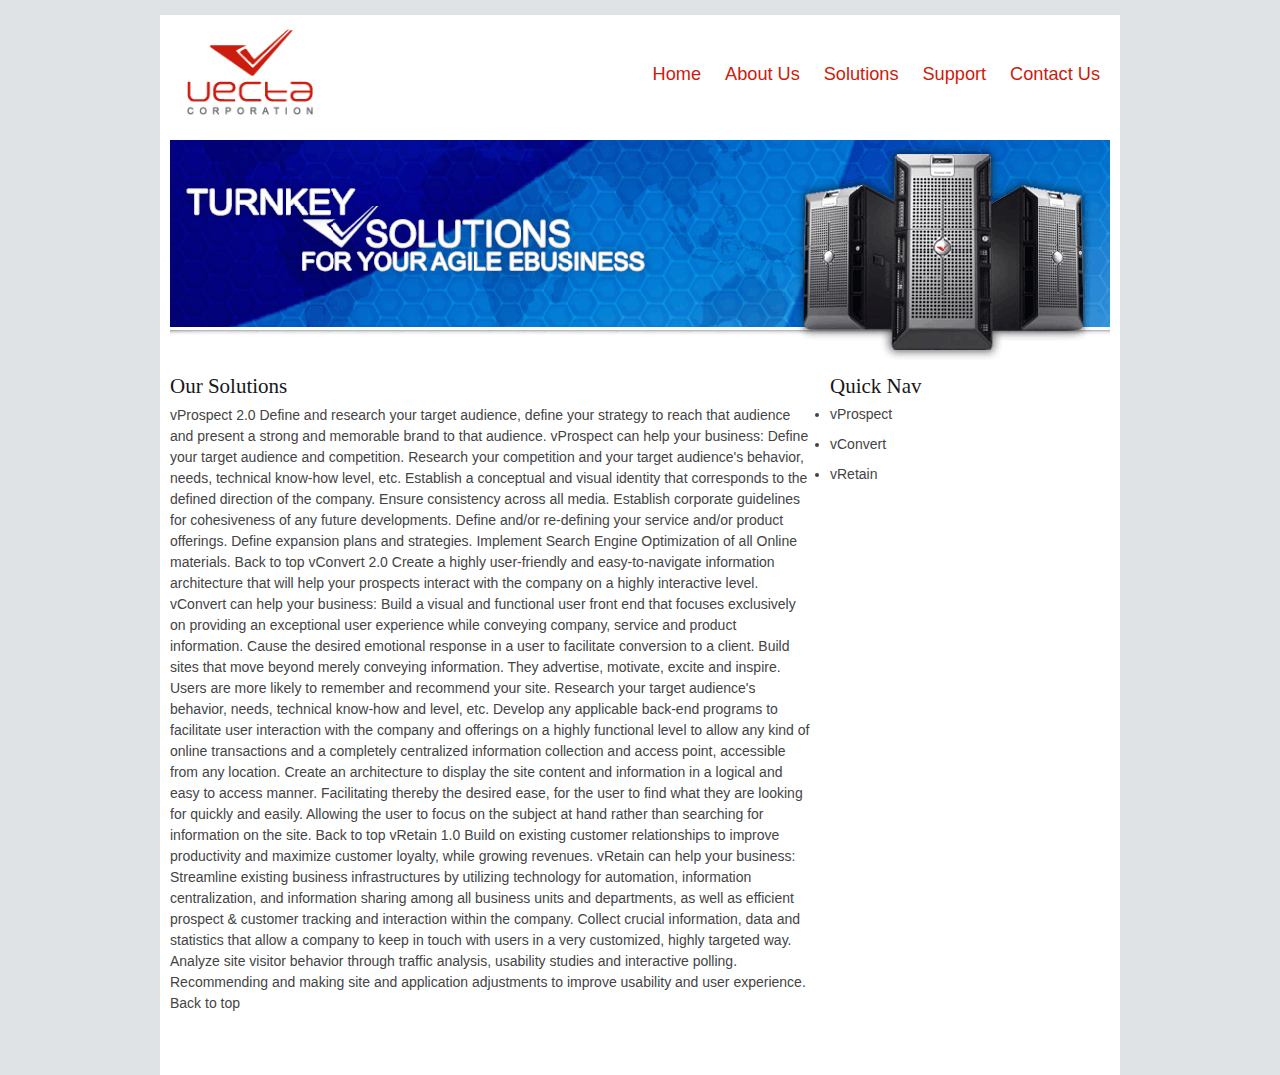
==== vectacorp/solutions.html @ df08ac4f "first commit" ====
<!DOCTYPE html>
<html lang="en">
<head>
	<meta charset="utf-8">
	<title>Welcome to Vecta Corp.</title>
	<meta name="viewport" content="width=device-width, initial-scale=1, maximum-scale=1">
	<link rel="stylesheet" href="css/base.css">
	<link rel="stylesheet" href="css/skeleton.css">
	<link rel="stylesheet" href="css/layout.css">

	<!--[if lt IE 9]>
		<script src="http://html5shim.googlecode.com/svn/trunk/html5.js"></script>
	<![endif]-->

	<script src="//code.jquery.com/jquery-1.11.0.min.js"></script>
	<script src="js/jquery.sticky.js"</script>
	<script src="js/jquery.mobilemenu.js"></script>
	<script>
		$(document).ready(function(){
			$('#responsive-menu').mobileMenu();
            $("#sticker").sticky({topSpacing:0});
		});
	</script>
</head>
<body>
	<main class="container">
		<figure class="three columns">
			<img src="images/logo.gif" class="scale-with-grid" alt="">
		</figure>
		
		<nav class="thirteen columns">
			<ul id="responsive-menu">
				<li><a href="index.html">Home</a></li>
				<li><a href="aboutus.html">About Us</a></li>
				<li><a href="solutions.html">Solutions</a></li>
				<li><a href="support.html">Support</a></li>
				<li><a href="contactus.html">Contact Us</a></li>
			</ul>
		</nav>
		
		<header class="sixteen columns">
			<img src="images/header.gif" class="scale-with-grid" alt="">
		</header>
		
		<section id="welcome" class="eleven columns">
			<h4>Our Solutions</h4>
<p>vProspect 2.0

Define and research your target audience, define your strategy to reach that audience and present a strong and memorable brand to that audience. vProspect can help your business:

Define your target audience and competition.

Research your competition and your target audience's behavior, needs, technical know-how level, etc.

Establish a conceptual and visual identity that corresponds to the defined direction of the company.

Ensure consistency across all media.

Establish corporate guidelines for cohesiveness of any future developments.

Define and/or re-defining your service and/or product offerings.

Define expansion plans and strategies.

Implement Search Engine Optimization of all Online materials.

Back to top

vConvert 2.0

Create a highly user-friendly and easy-to-navigate information architecture that will help your prospects interact with the company on a highly interactive level. vConvert can help your business:

Build a visual and functional user front end that focuses exclusively on providing an exceptional user experience while conveying company, service and product information.

Cause the desired emotional response in a user to facilitate conversion to a client.

Build sites that move beyond merely conveying information. They advertise, motivate, excite and inspire. Users are more likely to remember and recommend your site.

Research your target audience's behavior, needs, technical know-how and level, etc.

Develop any applicable back-end programs to facilitate user interaction with the company and offerings on a highly functional level to allow any kind of online transactions and a completely centralized information collection and access point, accessible from any location.

Create an architecture to display the site content and information in a logical and easy to access manner. Facilitating thereby the desired ease, for the user to find what they are looking for quickly and easily. Allowing the user to focus on the subject at hand rather than searching for information on the site.

Back to top

vRetain 1.0

Build on existing customer relationships to improve productivity and maximize customer loyalty, while growing revenues. vRetain can help your business:

Streamline existing business infrastructures by utilizing technology for automation, information centralization, and information sharing among all business units and departments, as well as efficient prospect & customer tracking and interaction within the company.

Collect crucial information, data and statistics that allow a company to keep in touch with users in a very customized, highly targeted way.

Analyze site visitor behavior through traffic analysis, usability studies and interactive polling. Recommending and making site and application adjustments to improve usability and user experience.

Back to top</p>
			<p>&nbsp;</p>
		</section>
		
		<section id="testimonials" class="five columns">
			<h4>Quick Nav</h4>
<div id="sticker">
    <li>vProspect</li>
    <li>vConvert</li>
    <li>vRetain</li>
</div>
			<!-- INSERT ACCORDION HERE -->
			
		</section>
	</main>
</body>
</html>
---- vectacorp/css/base.css ----
/*
* Skeleton V1.2
* Copyright 2011, Dave Gamache
* www.getskeleton.com
* Free to use under the MIT license.
* http://www.opensource.org/licenses/mit-license.php
* 6/20/2012
*/


/* Table of Content
==================================================
	#Reset & Basics
	#Basic Styles
	#Site Styles
	#Typography
	#Links
	#Lists
	#Images
	#Buttons
	#Forms
	#Misc */


/* #Reset & Basics (Inspired by E. Meyers)
================================================== */
	html, body, div, span, applet, object, iframe, h1, h2, h3, h4, h5, h6, p, blockquote, pre, a, abbr, acronym, address, big, cite, code, del, dfn, em, img, ins, kbd, q, s, samp, small, strike, strong, sub, sup, tt, var, b, u, i, center, dl, dt, dd, ol, ul, li, form, label, legend, table, caption, tbody, tfoot, thead, tr, th, td, article, aside, canvas, details, embed, figure, figcaption, footer, header, hgroup, menu, nav, output, ruby, section, summary, time, mark, audio, video {
		margin: 0;
		padding: 0;
		border: 0;
		font-size: 100%;
		font: inherit;
		vertical-align: baseline; }
	article, aside, details, main, figcaption, figure, footer, header, hgroup, menu, nav, section {
		display: block; }
	body {
		line-height: 1; }
	ol, ul {
		list-style: none; }
	blockquote, q {
		quotes: none; }
	blockquote:before, blockquote:after,
	q:before, q:after {
		content: '';
		content: none; }
	table {
		border-collapse: collapse;
		border-spacing: 0; }


/* #Basic Styles
================================================== */
	body {
		/*background: #fff;*/
		font: 14px/21px "HelveticaNeue", "Helvetica Neue", Helvetica, Arial, sans-serif;
		color: #444;
		-webkit-font-smoothing: antialiased; /* Fix for webkit rendering */
		-webkit-text-size-adjust: 100%;
 }


/* #Typography
================================================== */
	h1, h2, h3, h4, h5, h6 {
		color: #181818;
		font-family: "Georgia", "Times New Roman", serif;
		font-weight: normal; }
	h1 a, h2 a, h3 a, h4 a, h5 a, h6 a { font-weight: inherit; }
	h1 { font-size: 46px; line-height: 50px; margin-bottom: 14px;}
	h2 { font-size: 35px; line-height: 40px; margin-bottom: 10px; }
	h3 { font-size: 28px; line-height: 34px; margin-bottom: 8px; }
	h4 { font-size: 21px; line-height: 30px; margin-bottom: 4px; }
	h5 { font-size: 17px; line-height: 24px; }
	h6 { font-size: 14px; line-height: 21px; }
	.subheader { color: #777; }

	p { margin: 0 0 20px 0; }
	p img { margin: 0; }
	p.lead { font-size: 21px; line-height: 27px; color: #777;  }

	em { font-style: italic; }
	strong { font-weight: bold; color: #333; }
	small { font-size: 80%; }

/*	Blockquotes  */
	blockquote, blockquote p { font-size: 17px; line-height: 24px; color: #777; font-style: italic; }
	blockquote { margin: 0 0 20px; padding: 9px 20px 0 19px; border-left: 1px solid #ddd; }
	blockquote cite { display: block; font-size: 12px; color: #555; }
	blockquote cite:before { content: "\2014 \0020"; }
	blockquote cite a, blockquote cite a:visited, blockquote cite a:visited { color: #555; }

	hr { border: solid #ddd; border-width: 1px 0 0; clear: both; margin: 10px 0 30px; height: 0; }


/* #Links
================================================== */
	a, a:visited { color: #333; text-decoration: underline; outline: 0; }
	a:hover, a:focus { color: #000; }
	p a, p a:visited { line-height: inherit; }


/* #Lists
================================================== */
	ul, ol { margin-bottom: 20px; }
	ul { list-style: none outside; }
	ol { list-style: decimal; }
	ol, ul.square, ul.circle, ul.disc { margin-left: 30px; }
	ul.square { list-style: square outside; }
	ul.circle { list-style: circle outside; }
	ul.disc { list-style: disc outside; }
	ul ul, ul ol,
	ol ol, ol ul { margin: 4px 0 5px 30px; font-size: 90%;  }
	ul ul li, ul ol li,
	ol ol li, ol ul li { margin-bottom: 6px; }
	li { line-height: 18px; margin-bottom: 12px; }
	ul.large li { line-height: 21px; }
	li p { line-height: 21px; }

/* #Images
================================================== */

	img.scale-with-grid {
		max-width: 100%;
		height: auto; }


/* #Buttons
================================================== */

	.button,
	button,
	input[type="submit"],
	input[type="reset"],
	input[type="button"] {
		background: #eee; /* Old browsers */
		background: #eee -moz-linear-gradient(top, rgba(255,255,255,.2) 0%, rgba(0,0,0,.2) 100%); /* FF3.6+ */
		background: #eee -webkit-gradient(linear, left top, left bottom, color-stop(0%,rgba(255,255,255,.2)), color-stop(100%,rgba(0,0,0,.2))); /* Chrome,Safari4+ */
		background: #eee -webkit-linear-gradient(top, rgba(255,255,255,.2) 0%,rgba(0,0,0,.2) 100%); /* Chrome10+,Safari5.1+ */
		background: #eee -o-linear-gradient(top, rgba(255,255,255,.2) 0%,rgba(0,0,0,.2) 100%); /* Opera11.10+ */
		background: #eee -ms-linear-gradient(top, rgba(255,255,255,.2) 0%,rgba(0,0,0,.2) 100%); /* IE10+ */
		background: #eee linear-gradient(top, rgba(255,255,255,.2) 0%,rgba(0,0,0,.2) 100%); /* W3C */
	  border: 1px solid #aaa;
	  border-top: 1px solid #ccc;
	  border-left: 1px solid #ccc;
	  -moz-border-radius: 3px;
	  -webkit-border-radius: 3px;
	  border-radius: 3px;
	  color: #444;
	  display: inline-block;
	  font-size: 11px;
	  font-weight: bold;
	  text-decoration: none;
	  text-shadow: 0 1px rgba(255, 255, 255, .75);
	  cursor: pointer;
	  margin-bottom: 20px;
	  line-height: normal;
	  padding: 8px 10px;
	  font-family: "HelveticaNeue", "Helvetica Neue", Helvetica, Arial, sans-serif; }

	.button:hover,
	button:hover,
	input[type="submit"]:hover,
	input[type="reset"]:hover,
	input[type="button"]:hover {
		color: #222;
		background: #ddd; /* Old browsers */
		background: #ddd -moz-linear-gradient(top, rgba(255,255,255,.3) 0%, rgba(0,0,0,.3) 100%); /* FF3.6+ */
		background: #ddd -webkit-gradient(linear, left top, left bottom, color-stop(0%,rgba(255,255,255,.3)), color-stop(100%,rgba(0,0,0,.3))); /* Chrome,Safari4+ */
		background: #ddd -webkit-linear-gradient(top, rgba(255,255,255,.3) 0%,rgba(0,0,0,.3) 100%); /* Chrome10+,Safari5.1+ */
		background: #ddd -o-linear-gradient(top, rgba(255,255,255,.3) 0%,rgba(0,0,0,.3) 100%); /* Opera11.10+ */
		background: #ddd -ms-linear-gradient(top, rgba(255,255,255,.3) 0%,rgba(0,0,0,.3) 100%); /* IE10+ */
		background: #ddd linear-gradient(top, rgba(255,255,255,.3) 0%,rgba(0,0,0,.3) 100%); /* W3C */
	  border: 1px solid #888;
	  border-top: 1px solid #aaa;
	  border-left: 1px solid #aaa; }

	.button:active,
	button:active,
	input[type="submit"]:active,
	input[type="reset"]:active,
	input[type="button"]:active {
		border: 1px solid #666;
		background: #ccc; /* Old browsers */
		background: #ccc -moz-linear-gradient(top, rgba(255,255,255,.35) 0%, rgba(10,10,10,.4) 100%); /* FF3.6+ */
		background: #ccc -webkit-gradient(linear, left top, left bottom, color-stop(0%,rgba(255,255,255,.35)), color-stop(100%,rgba(10,10,10,.4))); /* Chrome,Safari4+ */
		background: #ccc -webkit-linear-gradient(top, rgba(255,255,255,.35) 0%,rgba(10,10,10,.4) 100%); /* Chrome10+,Safari5.1+ */
		background: #ccc -o-linear-gradient(top, rgba(255,255,255,.35) 0%,rgba(10,10,10,.4) 100%); /* Opera11.10+ */
		background: #ccc -ms-linear-gradient(top, rgba(255,255,255,.35) 0%,rgba(10,10,10,.4) 100%); /* IE10+ */
		background: #ccc linear-gradient(top, rgba(255,255,255,.35) 0%,rgba(10,10,10,.4) 100%); /* W3C */ }

	.button.full-width,
	button.full-width,
	input[type="submit"].full-width,
	input[type="reset"].full-width,
	input[type="button"].full-width {
		width: 100%;
		padding-left: 0 !important;
		padding-right: 0 !important;
		text-align: center; }

	/* Fix for odd Mozilla border & padding issues */
	button::-moz-focus-inner,
	input::-moz-focus-inner {
    border: 0;
    padding: 0;
	}


/* #Forms
================================================== */

	form {
		margin-bottom: 20px; }
	fieldset {
		margin-bottom: 20px; }
	input[type="text"],
	input[type="password"],
	input[type="email"],
	input[type="tel"],
	textarea,
	select {
		border: 1px solid #ccc;
		padding: 6px 4px;
		outline: none;
		-moz-border-radius: 2px;
		-webkit-border-radius: 2px;
		border-radius: 2px;
		font: 13px "HelveticaNeue", "Helvetica Neue", Helvetica, Arial, sans-serif;
		color: #777;
		margin: 0;
		width: 210px;
		max-width: 100%;
		display: block;
		margin-bottom: 20px;
		background: #fff; }
	select {
		padding: 0; }
	input[type="text"]:focus,
	input[type="password"]:focus,
	input[type="email"]:focus,
	input[type="tel"]:focus,
	textarea:focus {
		border: 1px solid #aaa;
 		color: #444;
 		-moz-box-shadow: 0 0 3px rgba(0,0,0,.2);
		-webkit-box-shadow: 0 0 3px rgba(0,0,0,.2);
		box-shadow:  0 0 3px rgba(0,0,0,.2); }
	textarea {
		min-height: 60px; }
	label,
	legend {
		display: block;
		font-weight: bold;
		font-size: 13px;  }
	select {
		width: 220px; }
	input[type="checkbox"] {
		display: inline; }
	label span,
	legend span {
		font-weight: normal;
		font-size: 13px;
		color: #444; }

/* #Misc
================================================== */
	.remove-bottom { margin-bottom: 0 !important; }
	.half-bottom { margin-bottom: 10px !important; }
	.add-bottom { margin-bottom: 20px !important; }
---- vectacorp/css/skeleton.css ----
/*
* Skeleton V1.2
* Copyright 2011, Dave Gamache
* www.getskeleton.com
* Free to use under the MIT license.
* http://www.opensource.org/licenses/mit-license.php
* 6/20/2012
*/


/* Table of Contents
==================================================
    #Base 960 Grid
    #Tablet (Portrait)
    #Mobile (Portrait)
    #Mobile (Landscape)
    #Clearing */



/* #Base 960 Grid
================================================== */

    .container                                  { position: relative; width: 960px; margin: 0 auto; padding: 0; }
    .container .column,
    .container .columns                         { float: left; display: inline; margin-left: 10px; margin-right: 10px; }
    .row                                        { margin-bottom: 20px; }

    /* Nested Column Classes */
    .column.alpha, .columns.alpha               { margin-left: 0; }
    .column.omega, .columns.omega               { margin-right: 0; }

    /* Base Grid */
    .container .one.column,
    .container .one.columns                     { width: 40px;  }
    .container .two.columns                     { width: 100px; }
    .container .three.columns                   { width: 160px; }
    .container .four.columns                    { width: 220px; }
    .container .five.columns                    { width: 280px; }
    .container .six.columns                     { width: 340px; }
    .container .seven.columns                   { width: 400px; }
    .container .eight.columns                   { width: 460px; }
    .container .nine.columns                    { width: 520px; }
    .container .ten.columns                     { width: 580px; }
    .container .eleven.columns                  { width: 640px; }
    .container .twelve.columns                  { width: 700px; }
    .container .thirteen.columns                { width: 760px; }
    .container .fourteen.columns                { width: 820px; }
    .container .fifteen.columns                 { width: 880px; }
    .container .sixteen.columns                 { width: 940px; }

    .container .one-third.column                { width: 300px; }
    .container .two-thirds.column               { width: 620px; }

    /* Offsets */
    .container .offset-by-one                   { padding-left: 60px;  }
    .container .offset-by-two                   { padding-left: 120px; }
    .container .offset-by-three                 { padding-left: 180px; }
    .container .offset-by-four                  { padding-left: 240px; }
    .container .offset-by-five                  { padding-left: 300px; }
    .container .offset-by-six                   { padding-left: 360px; }
    .container .offset-by-seven                 { padding-left: 420px; }
    .container .offset-by-eight                 { padding-left: 480px; }
    .container .offset-by-nine                  { padding-left: 540px; }
    .container .offset-by-ten                   { padding-left: 600px; }
    .container .offset-by-eleven                { padding-left: 660px; }
    .container .offset-by-twelve                { padding-left: 720px; }
    .container .offset-by-thirteen              { padding-left: 780px; }
    .container .offset-by-fourteen              { padding-left: 840px; }
    .container .offset-by-fifteen               { padding-left: 900px; }



/* #Tablet (Portrait)
================================================== */

    /* Note: Design for a width of 768px */

    @media only screen and (min-width: 768px) and (max-width: 959px) {
        .container                                  { width: 768px; }
        .container .column,
        .container .columns                         { margin-left: 10px; margin-right: 10px;  }
        .column.alpha, .columns.alpha               { margin-left: 0; margin-right: 10px; }
        .column.omega, .columns.omega               { margin-right: 0; margin-left: 10px; }
        .alpha.omega                                { margin-left: 0; margin-right: 0; }

        .container .one.column,
        .container .one.columns                     { width: 28px; }
        .container .two.columns                     { width: 76px; }
        .container .three.columns                   { width: 124px; }
        .container .four.columns                    { width: 172px; }
        .container .five.columns                    { width: 220px; }
        .container .six.columns                     { width: 268px; }
        .container .seven.columns                   { width: 316px; }
        .container .eight.columns                   { width: 364px; }
        .container .nine.columns                    { width: 412px; }
        .container .ten.columns                     { width: 460px; }
        .container .eleven.columns                  { width: 508px; }
        .container .twelve.columns                  { width: 556px; }
        .container .thirteen.columns                { width: 604px; }
        .container .fourteen.columns                { width: 652px; }
        .container .fifteen.columns                 { width: 700px; }
        .container .sixteen.columns                 { width: 748px; }

        .container .one-third.column                { width: 236px; }
        .container .two-thirds.column               { width: 492px; }

        /* Offsets */
        .container .offset-by-one                   { padding-left: 48px; }
        .container .offset-by-two                   { padding-left: 96px; }
        .container .offset-by-three                 { padding-left: 144px; }
        .container .offset-by-four                  { padding-left: 192px; }
        .container .offset-by-five                  { padding-left: 240px; }
        .container .offset-by-six                   { padding-left: 288px; }
        .container .offset-by-seven                 { padding-left: 336px; }
        .container .offset-by-eight                 { padding-left: 384px; }
        .container .offset-by-nine                  { padding-left: 432px; }
        .container .offset-by-ten                   { padding-left: 480px; }
        .container .offset-by-eleven                { padding-left: 528px; }
        .container .offset-by-twelve                { padding-left: 576px; }
        .container .offset-by-thirteen              { padding-left: 624px; }
        .container .offset-by-fourteen              { padding-left: 672px; }
        .container .offset-by-fifteen               { padding-left: 720px; }
    }


/*  #Mobile (Portrait)
================================================== */

    /* Note: Design for a width of 320px */

    @media only screen and (max-width: 767px) {
        .container { width: 300px; }
        .container .columns,
        .container .column { margin: 0; }

        .container .one.column,
        .container .one.columns,
        .container .two.columns,
        .container .three.columns,
        .container .four.columns,
        .container .five.columns,
        .container .six.columns,
        .container .seven.columns,
        .container .eight.columns,
        .container .nine.columns,
        .container .ten.columns,
        .container .eleven.columns,
        .container .twelve.columns,
        .container .thirteen.columns,
        .container .fourteen.columns,
        .container .fifteen.columns,
        .container .sixteen.columns,
        .container .one-third.column,
        .container .two-thirds.column  { width: 300px; }

        /* Offsets */
        .container .offset-by-one,
        .container .offset-by-two,
        .container .offset-by-three,
        .container .offset-by-four,
        .container .offset-by-five,
        .container .offset-by-six,
        .container .offset-by-seven,
        .container .offset-by-eight,
        .container .offset-by-nine,
        .container .offset-by-ten,
        .container .offset-by-eleven,
        .container .offset-by-twelve,
        .container .offset-by-thirteen,
        .container .offset-by-fourteen,
        .container .offset-by-fifteen { padding-left: 0; }

    }


/* #Mobile (Landscape)
================================================== */

    /* Note: Design for a width of 480px */

    @media only screen and (min-width: 480px) and (max-width: 767px) {
        .container { width: 420px; }
        .container .columns,
        .container .column { margin: 0; }

        .container .one.column,
        .container .one.columns,
        .container .two.columns,
        .container .three.columns,
        .container .four.columns,
        .container .five.columns,
        .container .six.columns,
        .container .seven.columns,
        .container .eight.columns,
        .container .nine.columns,
        .container .ten.columns,
        .container .eleven.columns,
        .container .twelve.columns,
        .container .thirteen.columns,
        .container .fourteen.columns,
        .container .fifteen.columns,
        .container .sixteen.columns,
        .container .one-third.column,
        .container .two-thirds.column { width: 420px; }
    }


/* #Clearing
================================================== */

    /* Self Clearing Goodness */
    .container:after { content: "\0020"; display: block; height: 0; clear: both; visibility: hidden; }

    /* Use clearfix class on parent to clear nested columns,
    or wrap each row of columns in a <div class="row"> */
    .clearfix:before,
    .clearfix:after,
    .row:before,
    .row:after {
      content: '\0020';
      display: block;
      overflow: hidden;
      visibility: hidden;
      width: 0;
      height: 0; }
    .row:after,
    .clearfix:after {
      clear: both; }
    .row,
    .clearfix {
      zoom: 1; }

    /* You can also use a <br class="clear" /> to clear columns */
    .clear {
      clear: both;
      display: block;
      overflow: hidden;
      visibility: hidden;
      width: 0;
      height: 0;
    }
---- vectacorp/css/layout.css ----
/*
* Skeleton V1.2
* Copyright 2011, Dave Gamache
* www.getskeleton.com
* Free to use under the MIT license.
* http://www.opensource.org/licenses/mit-license.php
* 6/20/2012
*/

/* Table of Content
==================================================
	#Site Styles
	#Page Styles
	#Media Queries
	#Font-Face */

/* #Site Styles
================================================== */
body 		{background:#DFE3E6;padding-top:15px;}
main		{background:#FFFFFF;}
figure		{height:125px;}
nav			{height:125px;}
nav ul		{margin-top:50px;text-align:right;}
nav ul li	{display:inline;}
nav ul li a,
nav ul li a:visited	{padding:3px 10px;font-size:130%;text-decoration:none;color:#CC1C0D;}
/* #Page Styles
================================================== */

/* #Media Queries
================================================== */

	/* Smaller than standard 960 (devices and browsers) */
	@media only screen and (max-width: 959px) {}

	/* Tablet Portrait size to standard 960 (devices and browsers) */
	@media only screen and (min-width: 768px) and (max-width: 959px) {}

	/* All Mobile Sizes (devices and browser) */
	@media only screen and (max-width: 767px) {
		figure 		{width:100%;text-align:center;}
		nav			{height:40px;padding:0 5px;}
		nav	ul		{text-align:center;margin-top:0;}
		nav ul li a	{font-size:100%;}
		nav select	{width:95%;}
	}

	/* Mobile Landscape Size to Tablet Portrait (devices and browsers) */
	@media only screen and (min-width: 480px) and (max-width: 767px) {}

	/* Mobile Portrait Size to Mobile Landscape Size (devices and browsers) */
	@media only screen and (max-width: 479px) {}


/* #Font-Face
================================================== */
/* 	This is the proper syntax for an @font-face file
		Just create a "fonts" folder at the root,
		copy your FontName into code below and remove
		comment brackets */

/*	@font-face {
	    font-family: 'FontName';
	    src: url('../fonts/FontName.eot');
	    src: url('../fonts/FontName.eot?iefix') format('eot'),
	         url('../fonts/FontName.woff') format('woff'),
	         url('../fonts/FontName.ttf') format('truetype'),
	         url('../fonts/FontName.svg#webfontZam02nTh') format('svg');
	    font-weight: normal;
	    font-style: normal; }
*/
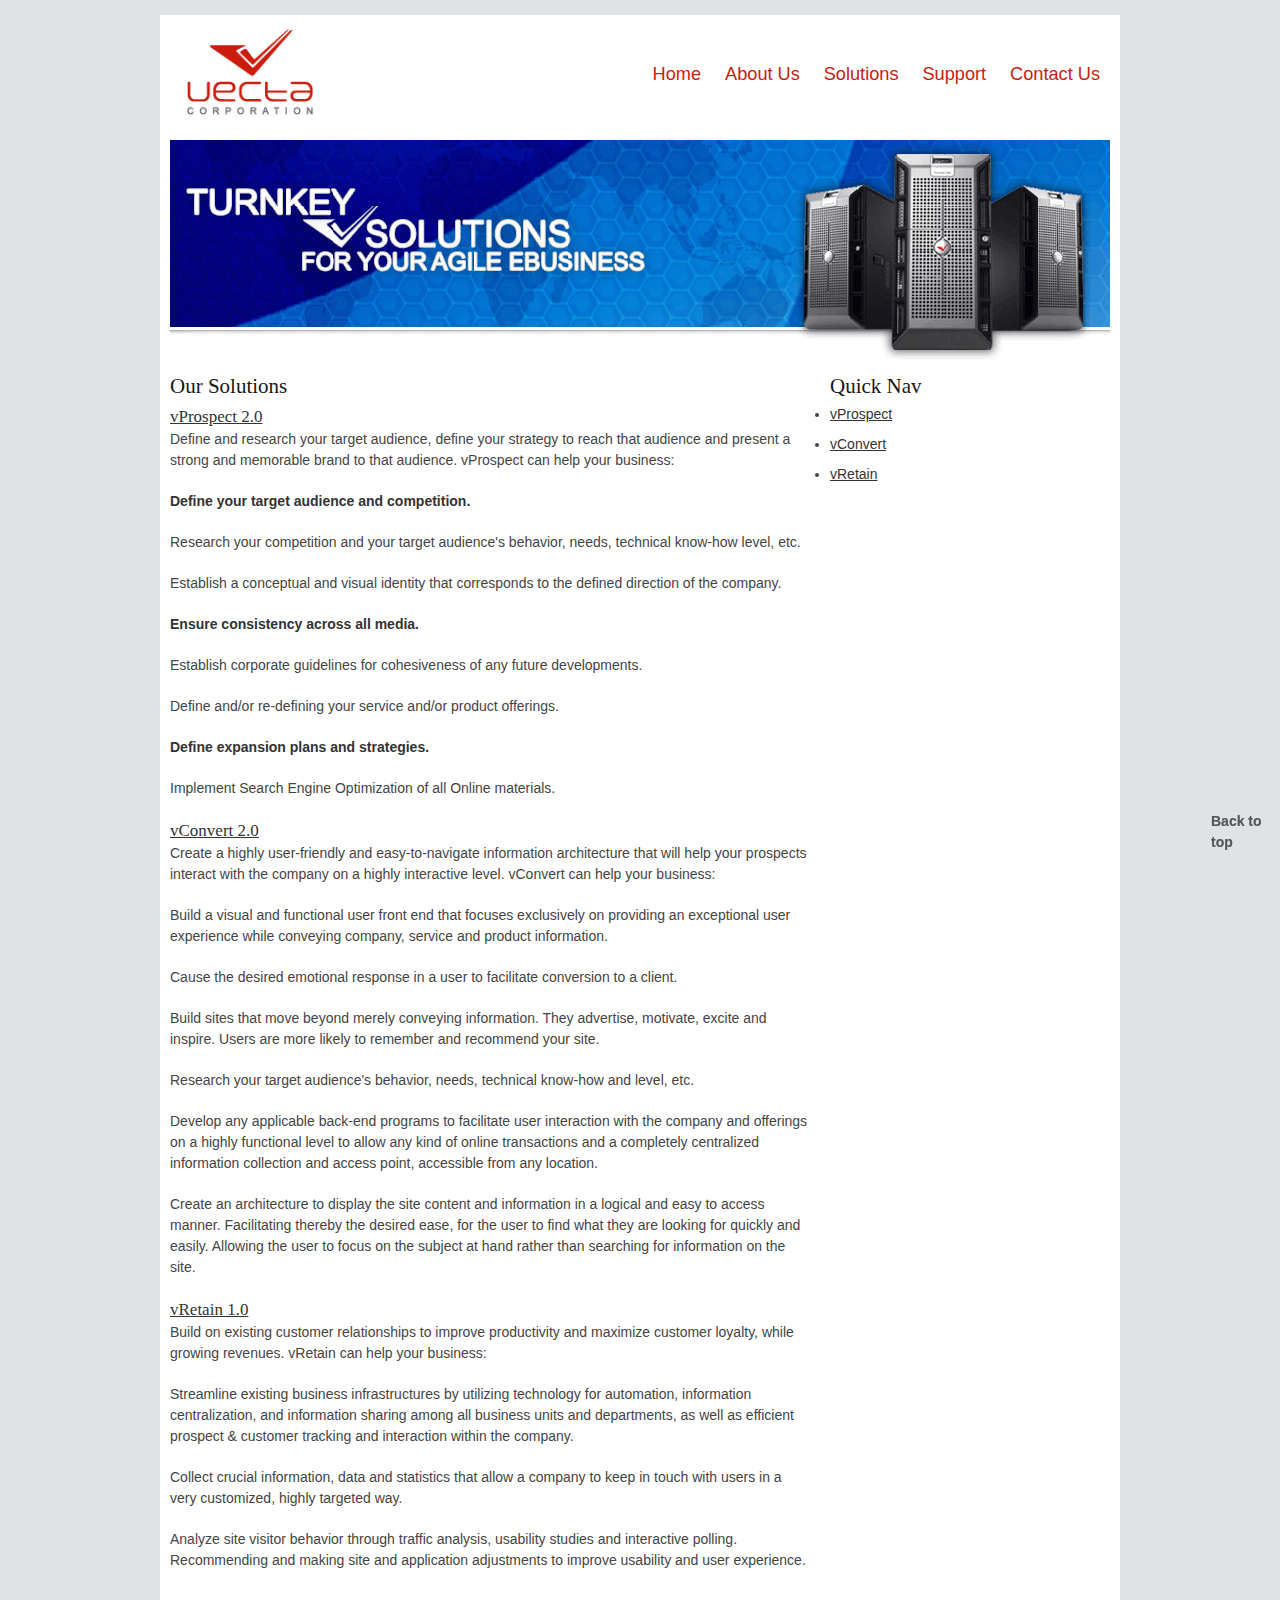
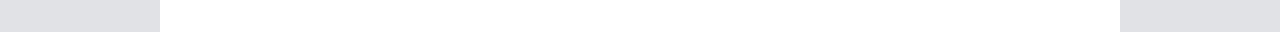
==== commit b28444ff: "additional details" ====
--- a/vectacorp/solutions.html
+++ b/vectacorp/solutions.html
@@ -7,12 +7,12 @@
 	<link rel="stylesheet" href="css/base.css">
 	<link rel="stylesheet" href="css/skeleton.css">
 	<link rel="stylesheet" href="css/layout.css">
-
+    <link rel="stylesheet" href="css/style.css" />
 	<!--[if lt IE 9]>
 		<script src="http://html5shim.googlecode.com/svn/trunk/html5.js"></script>
 	<![endif]-->
-
-	<script src="//code.jquery.com/jquery-1.11.0.min.js"></script>
+<script src="http://code.jquery.com/jquery-2.1.4.min.js"></script>
+	<!--<script src="//code.jquery.com/jquery-1.11.0.min.js"></script> -->
 	<script src="js/jquery.sticky.js"</script>
 	<script src="js/jquery.mobilemenu.js"></script>
 	<script>
@@ -44,66 +44,67 @@
 		
 		<section id="welcome" class="eleven columns">
 			<h4>Our Solutions</h4>
-<p>vProspect 2.0
+			
+ <h5><a id="#heading1">vProspect 2.0</a></h5>
 
-Define and research your target audience, define your strategy to reach that audience and present a strong and memorable brand to that audience. vProspect can help your business:
+<p>Define and research your target audience, define your strategy to reach that audience and present a strong and memorable brand to that audience. vProspect can help your business:</p>
 
-Define your target audience and competition.
+            <p><strong>Define your target audience and competition.</strong></p>
 
-Research your competition and your target audience's behavior, needs, technical know-how level, etc.
+<p>Research your competition and your target audience's behavior, needs, technical know-how level, etc.</p>
 
-Establish a conceptual and visual identity that corresponds to the defined direction of the company.
+            <p>Establish a conceptual and visual identity that corresponds to the defined direction of the company.</p>
 
-Ensure consistency across all media.
+<p><strong>Ensure consistency across all media.</strong></p>
 
-Establish corporate guidelines for cohesiveness of any future developments.
+<p>Establish corporate guidelines for cohesiveness of any future developments.</p>
 
-Define and/or re-defining your service and/or product offerings.
+<p>Define and/or re-defining your service and/or product offerings.</p>
 
-Define expansion plans and strategies.
+<p><strong>Define expansion plans and strategies.</strong></p>
 
-Implement Search Engine Optimization of all Online materials.
+<p>Implement Search Engine Optimization of all Online materials.</p>
 
-Back to top
+<p id="toTop"><strong>Back to top</strong></p>
 
-vConvert 2.0
+            <h5><a id="#heading2">vConvert 2.0</a></h5>
 
-Create a highly user-friendly and easy-to-navigate information architecture that will help your prospects interact with the company on a highly interactive level. vConvert can help your business:
+<p>Create a highly user-friendly and easy-to-navigate information architecture that will help your prospects interact with the company on a highly interactive level. vConvert can help your business:</p>
 
-Build a visual and functional user front end that focuses exclusively on providing an exceptional user experience while conveying company, service and product information.
+<p>Build a visual and functional user front end that focuses exclusively on providing an exceptional user experience while conveying company, service and product information.</p>
 
-Cause the desired emotional response in a user to facilitate conversion to a client.
+<p>Cause the desired emotional response in a user to facilitate conversion to a client.
 
-Build sites that move beyond merely conveying information. They advertise, motivate, excite and inspire. Users are more likely to remember and recommend your site.
+<p>Build sites that move beyond merely conveying information. They advertise, motivate, excite and inspire. Users are more likely to remember and recommend your site.</p>
 
-Research your target audience's behavior, needs, technical know-how and level, etc.
+<p>Research your target audience's behavior, needs, technical know-how and level, etc.</p>
 
-Develop any applicable back-end programs to facilitate user interaction with the company and offerings on a highly functional level to allow any kind of online transactions and a completely centralized information collection and access point, accessible from any location.
+<p>Develop any applicable back-end programs to facilitate user interaction with the company and offerings on a highly functional level to allow any kind of online transactions and a completely centralized information collection and access point, accessible from any location.</p>
 
-Create an architecture to display the site content and information in a logical and easy to access manner. Facilitating thereby the desired ease, for the user to find what they are looking for quickly and easily. Allowing the user to focus on the subject at hand rather than searching for information on the site.
+<p>Create an architecture to display the site content and information in a logical and easy to access manner. Facilitating thereby the desired ease, for the user to find what they are looking for quickly and easily. Allowing the user to focus on the subject at hand rather than searching for information on the site.</p>
 
-Back to top
+            <p id="toTop"><strong>Back to top</strong></p>
 
-vRetain 1.0
+            <h5><a id="#heading3">vRetain 1.0</a></h5>
 
-Build on existing customer relationships to improve productivity and maximize customer loyalty, while growing revenues. vRetain can help your business:
+<p>Build on existing customer relationships to improve productivity and maximize customer loyalty, while growing revenues. vRetain can help your business:</p>
 
-Streamline existing business infrastructures by utilizing technology for automation, information centralization, and information sharing among all business units and departments, as well as efficient prospect & customer tracking and interaction within the company.
+<p>Streamline existing business infrastructures by utilizing technology for automation, information centralization, and information sharing among all business units and departments, as well as efficient prospect & customer tracking and interaction within the company.</p>
 
-Collect crucial information, data and statistics that allow a company to keep in touch with users in a very customized, highly targeted way.
+<p>Collect crucial information, data and statistics that allow a company to keep in touch with users in a very customized, highly targeted way.</p>
 
-Analyze site visitor behavior through traffic analysis, usability studies and interactive polling. Recommending and making site and application adjustments to improve usability and user experience.
+<p>Analyze site visitor behavior through traffic analysis, usability studies and interactive polling. Recommending and making site and application adjustments to improve usability and user experience.</p>
 
-Back to top</p>
+<p id="toTop"><strong>Back to top</strong></p>
 			<p>&nbsp;</p>
 		</section>
 		
 		<section id="testimonials" class="five columns">
 			<h4>Quick Nav</h4>
 <div id="sticker">
-    <li>vProspect</li>
-    <li>vConvert</li>
-    <li>vRetain</li>
+    <li><a href="#heading1">vProspect</a></li>
+    <li><a href="#heading2">vConvert</a></li>
+    <li><a href="#heading3">vRetain</a></li>
 </div>
 			<!-- INSERT ACCORDION HERE -->
 			
--- a/vectacorp/css/style.css
+++ b/vectacorp/css/style.css
@@ -0,0 +1,16 @@
+#toTop {
+    display: block;
+    position: fixed;
+    bottom: 5px;
+    right: 5px;
+    width: 64px;
+    height: 64px;
+    background-image: url('http://geniuscarrier.com/images/up.png');
+    background-repeat: no-repeat;
+    opacity: 0.4;
+    filter: alpha(opacity=40); /* For IE8 and earlier */
+}
+#toTop:hover {
+    opacity: 0.8;
+    filter: alpha(opacity=80); /* For IE8 and earlier */
+}